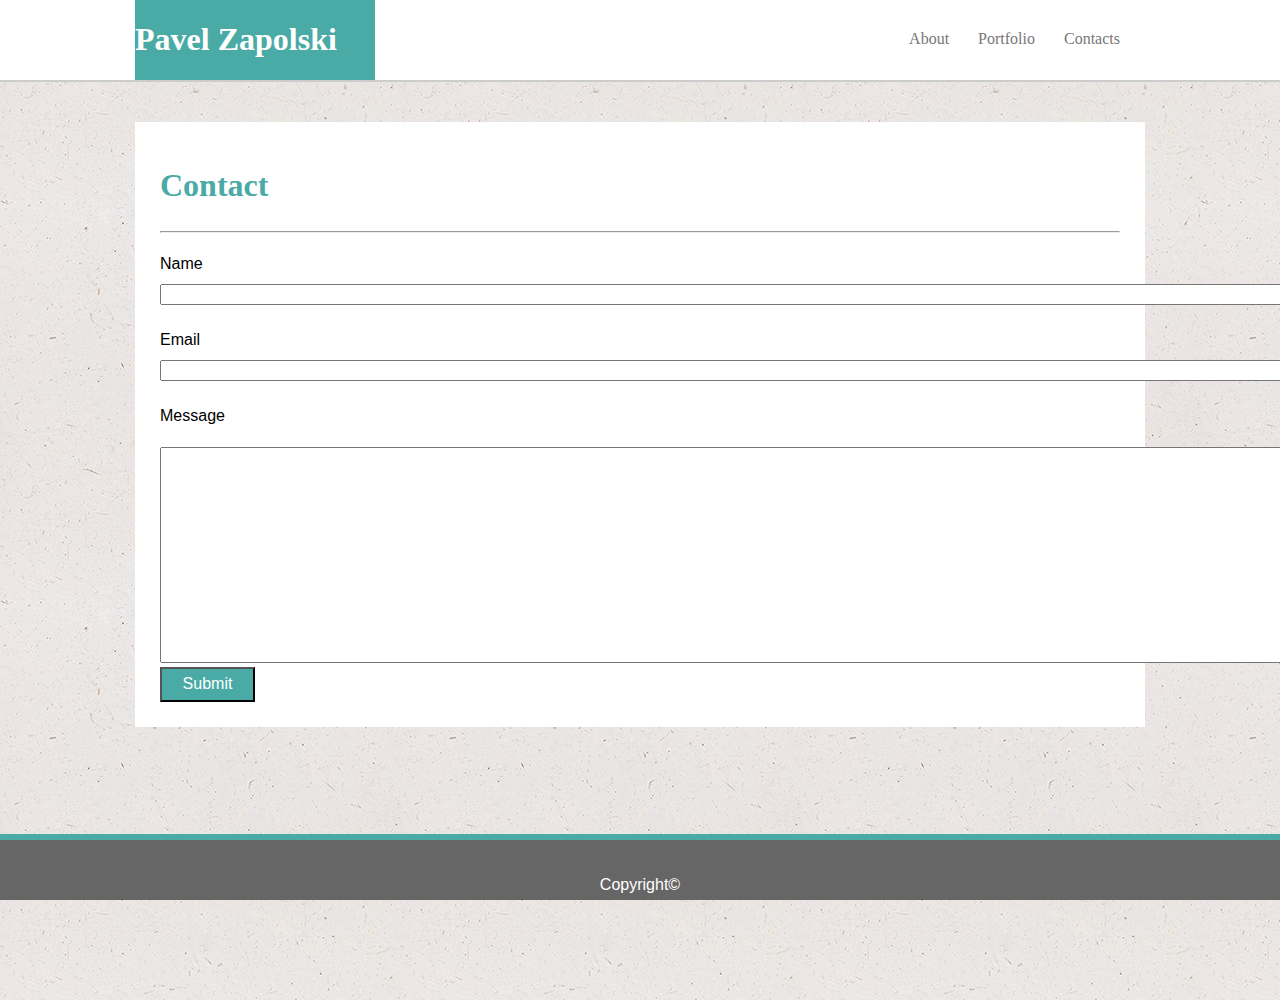
==== contact.html @ ec43cc4c "added homework 1" ====
<!DOCTYPE html>
<html lang="en-us">
<head>
    <title>About me!</title>
    <link href ="assets/css/styleContact.css" type="text/css" rel="stylesheet" />
</head>
<body>
    
    <div id="header">
     <div id="nameNav">
        <div id="yourName">
          <h1 class="yourName">Pavel Zapolski</h1>
        </div>
    
          <div id="nav">
            <nav class="nav">
              <a class="about" href="index.html">About</a>
              <a class="portfolio" href="portfolio.html">Portfolio</a>
              <a class="contact" href="contact.html">Contacts</a>
            </nav>
          </div>
     </div>
    </div>

<div id="contentArea">
 <h2 class="contactH">Contact</h2>
 <hr>

 
     <p>Name <br>
         <input type="text" name="name" maxlength="100" size="158" />
     </p>
 
     <p>Email <br>
        <input type="text" name="email" size="158" maxlength="100" />
    </p>
    
    <p> <label for="message">Message</label> </p>
    <textarea name="comments" cols="156" rows="14"></textarea>

<br>
    <input class="submit" type="submit" value="Submit" />
</div>
 
<div id="footer">
<p class="footer">Copyright©</p>
</div>

    
</body>

</html>
---- assets/css/styleContact.css ----
body {
    width:auto;
    height:1000px;
    margin:0px;
    background-image: url("../images/ep_naturalwhite.png");}

#header {
    mrgin:-8px auto 0px -10px;
    border-bottom: 2px solid #cccccc;
    width:100%;
    height:80px;
    background-color:white;}
    


    #nameNav {
        
        height:80px;
        width:1010px;
        margin:0px auto 0px auto;
}

#yourName {
        float:left;
        
        width:240px;
        height:80px;
        background-color:#4aaaa5;}

.yourName {
        color:white;
        font-size:32px;}
   
#nav {
        float:right;
        width:240px;
        height:76px;}

.nav {
       
        margin-top:30px;
        text-align:right;
}
    




#contentArea {background-color:white;
            width:960px;
            margin:40px auto 100px auto;
            padding:25px;}
    
.contactH {
color:#4aaaa5;
font-size:32px;
margin-left:0px;
margin-top:20px;}

.footer {
        color:white;
    position:fixed;
    left:0px;
    right:0px;
    bottom:-16px;
    height:60px;
    background-color:#666666;
    text-align:center;
    line-height: 90px;
    border-top:6px solid #4aaaa5;}

h1,h2 {
    font-family:Georgia,'Times New Roman', Times, serif;}

p {
        font-family: Arial, Helvetica, sans-serif;
        line-height: 30px;}    

.submit { background-color:#4aaaa5;
        color:white;
        font-size:100%;
        width:95px;
        height:35px;}

.about, .portfolio, .contact {
            text-decoration: none;
            color:#777777;
            padding-right:25px;}
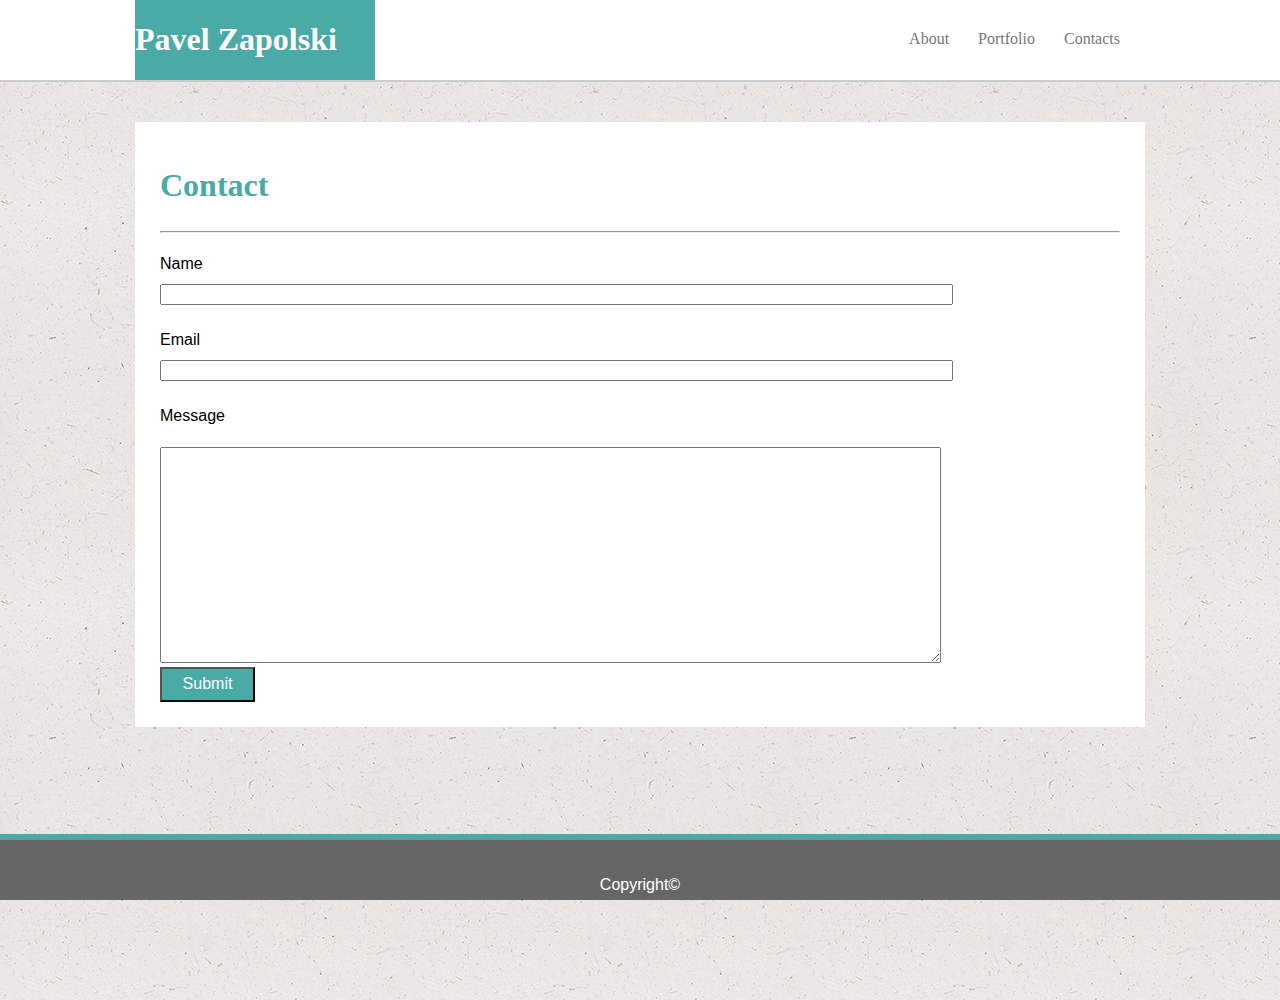
==== commit da01ba87: "modified" ====
--- a/contact.html
+++ b/contact.html
@@ -28,15 +28,15 @@
 
  
      <p>Name <br>
-         <input type="text" name="name" maxlength="100" size="158" />
+         <input class="name" type="text" name="name" maxlength="100" size="96" />
      </p>
  
      <p>Email <br>
-        <input type="text" name="email" size="158" maxlength="100" />
+        <input class="email" type="text" name="email" size="96" maxlength="90" />
     </p>
     
     <p> <label for="message">Message</label> </p>
-    <textarea name="comments" cols="156" rows="14"></textarea>
+    <textarea class="message" name="comments" cols="95" rows="14"></textarea>
 
 <br>
     <input class="submit" type="submit" value="Submit" />
--- a/assets/css/styleContact.css
+++ b/assets/css/styleContact.css
@@ -87,5 +87,115 @@
             color:#777777;
             padding-right:25px;}
 
-
-
+            @media screen and (max-width:980px){
+
+                
+                
+        
+                #nameNav {
+                
+                        height:80px;
+                        width:900px;
+                        margin:0px auto 0px auto;}
+        
+                
+                
+        
+                #yourName {
+                        float:left;
+                        margin-left:20px;
+                        width:240px;
+                        height:80px;
+                        background-color:#4aaaa5;}
+        
+                #contentArea {
+                        background-color:white;
+                        width:600px;
+                        margin:40px auto 100px 55px;
+                        padding:25px;}
+}
+
+
+
+@media screen and (max-width:768px){
+
+        
+
+        #nameNav {
+        
+                height:80px;
+                width:750px;
+                margin:0px auto 0px auto;}
+
+        
+        
+
+        #yourName {
+                float:left;
+                margin-left:15px;
+                width:240px;
+                height:80px;
+                background-color:#4aaaa5;}
+
+        #contentArea {
+                background-color:white;
+                width:640px;
+                margin:40px auto 100px 20px;
+                padding:25px;}
+
+        .name, .email, .message {
+                width:630px;
+        }
+
+}
+
+
+@media screen and (max-width:640px){
+
+        .nav {
+                text-align:center;
+                margin-top:13px;
+                
+        }
+
+
+        #nav {
+                border-bottom:2px solid #cccccc;
+              background-color:white;
+             padding-bottom:10px;
+                margin-left:-200px;
+                margin-right:-5px;
+                 width:627px;
+                height:40px;
+                text-align:left;}
+
+        #nameNav {
+                
+                height:150px;
+                width:620px;
+                margin:0px auto 0px auto;}
+
+        
+        
+
+        #yourName {
+                text-align:center;
+                padding:5px;
+                margin-left:-5px;
+                width:620px;
+                height:70px;
+                background-color:#4aaaa5;}
+
+        #contentArea {
+                background-color:white;
+                width:540px;
+                margin:80px auto 100px 20px;
+                padding:25px;}
+
+                .name, .email, .message {
+                        width:535px;
+                }
+
+}
+
+
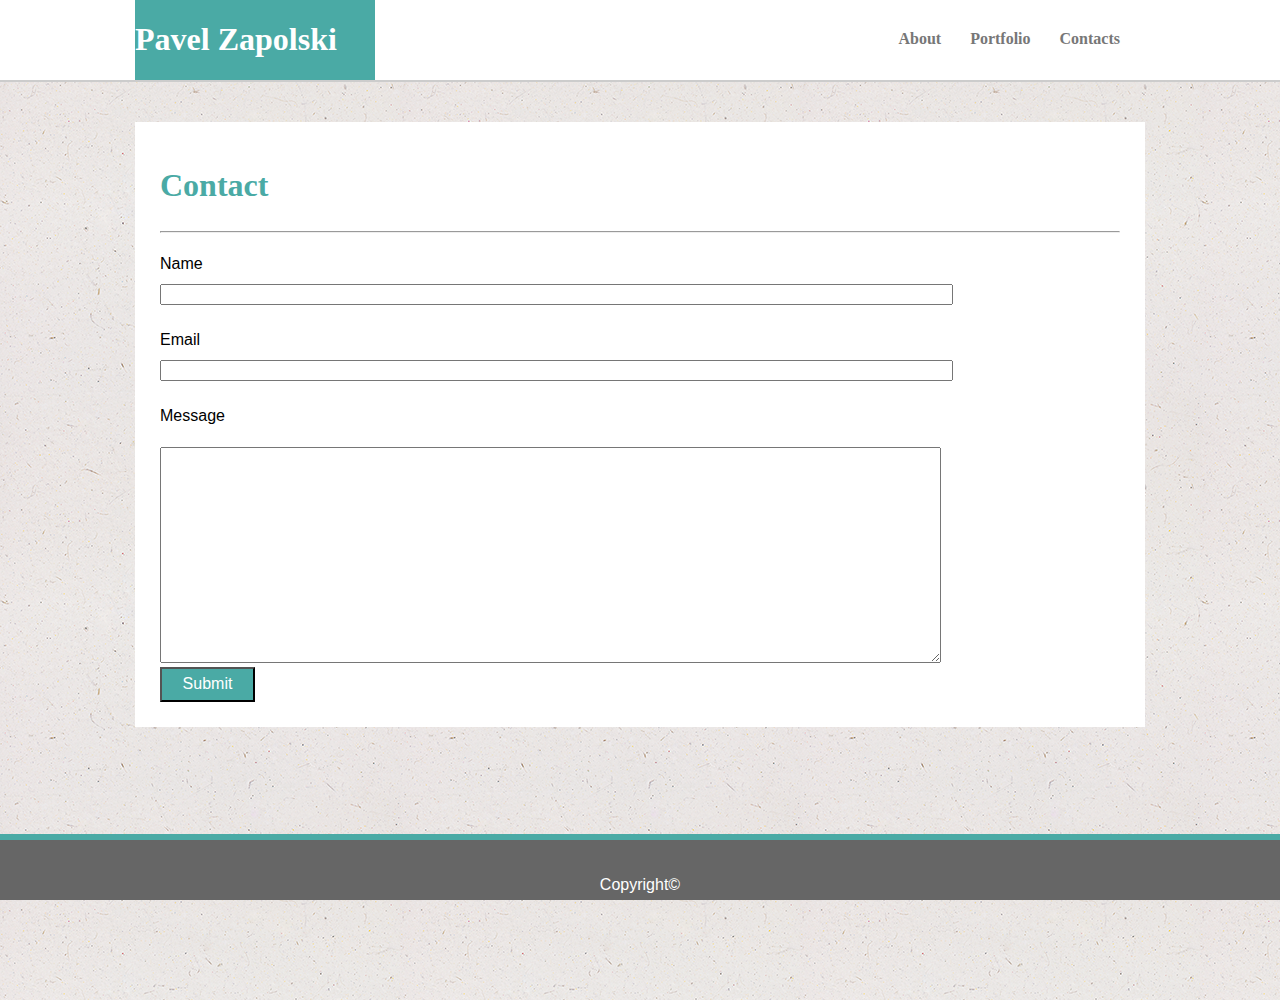
==== commit fdedeea6: "added stuff" ====
--- a/contact.html
+++ b/contact.html
@@ -1,6 +1,7 @@
 <!DOCTYPE html>
 <html lang="en-us">
 <head>
+    <meta name="viewport" content="width=device-width, initial-scale=1">
     <title>About me!</title>
     <link href ="assets/css/styleContact.css" type="text/css" rel="stylesheet" />
 </head>
@@ -14,9 +15,9 @@
     
           <div id="nav">
             <nav class="nav">
-              <a class="about" href="index.html">About</a>
-              <a class="portfolio" href="portfolio.html">Portfolio</a>
-              <a class="contact" href="contact.html">Contacts</a>
+              <a class="about" href="index.html"><b>About</b></a>
+              <a class="portfolio" href="portfolio.html"><b>Portfolio</b></a>
+              <a class="contact" href="contact.html"><b>Contacts</b></a>
             </nav>
           </div>
      </div>
--- a/assets/css/styleContact.css
+++ b/assets/css/styleContact.css
@@ -33,7 +33,7 @@
    
 #nav {
         float:right;
-        width:240px;
+        width:250px;
         height:76px;}
 
 .nav {
@@ -156,33 +156,34 @@
                 text-align:center;
                 margin-top:13px;
                 
+                
         }
-
-
+        
+        
         #nav {
                 border-bottom:2px solid #cccccc;
               background-color:white;
              padding-bottom:10px;
-                margin-left:-200px;
-                margin-right:-5px;
-                 width:627px;
+                margin-left:-190px;
+                margin-right:-15px;
+                 width:640px;
                 height:40px;
                 text-align:left;}
-
+        
         #nameNav {
                 
                 height:150px;
-                width:620px;
-                margin:0px auto 0px auto;}
-
-        
-        
-
+                width:625px;
+                margin:0px -20px 0px 0px;}
+        
+        
+        
+        
         #yourName {
                 text-align:center;
                 padding:5px;
-                margin-left:-5px;
-                width:620px;
+                margin-left:0px;
+                width:630px;
                 height:70px;
                 background-color:#4aaaa5;}
 
